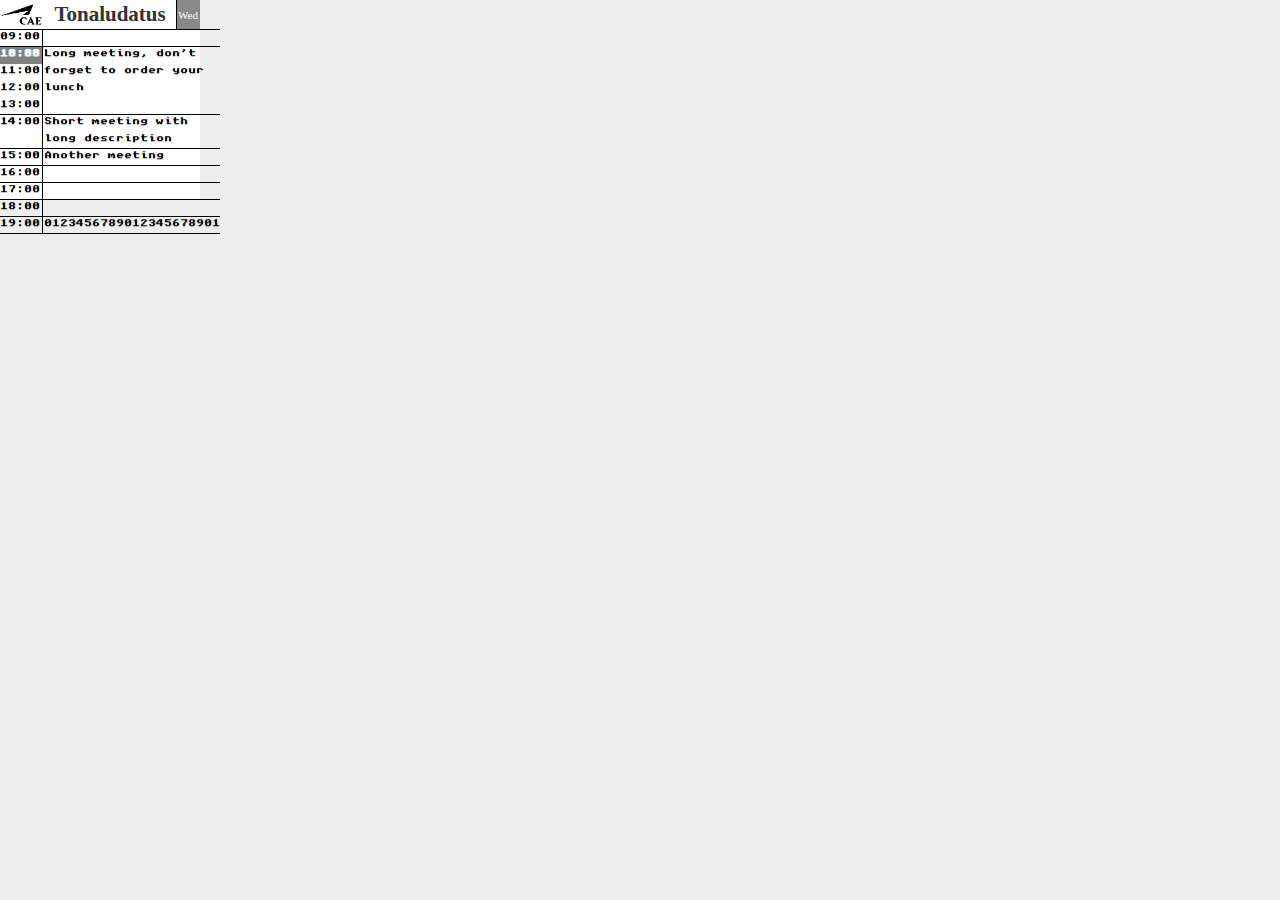
==== render/meetingroom.html @ 4785c764 "added custom font" ====
<html>

	<head>
		<meta charset="UTF-8">
		<title>
			meetign room reservation board prototype
		</title>


		<script type="text/javascript">

// window.onload = refresh;

		</script>


		<style type="text/css">

@font-face {
  font-family: 'Custom';
  font-style: normal;
  font-weight: 400;
  src: url(unscii-8.woff) format('woff');
}

body {
	padding: 0;
	margin: 0;
	border: none;
	background: #eeeeee;
}
#screen {
	background: #ffffff;
	width: 200px;
	height: 200px;
	padding: 0;
	margin: 0;
}
td {
	padding: 2px;
}

#heading {
	width: 100%;
	border-collapse: collapse;
}

#logo, #logo > img {
	-border: 1px solid red;
	padding-left: 0;
	width: 42px;
}
#title {
	font-family: Serif;
	font-size: 21px;
	text-align: center;
	color: #333333;
	font-weight: bold;
}
#dow {
	-border: 1px solid red;
	padding-left: 1px;
	width: 1%;
	text-align: center;
	font-family: Serif;
	font-size: 11px;
	border-left: 1px solid black;
	-font-weight: bold;
	color: white;
	background: #888888;
}

#calendar {
	border-top: 1px solid black;
	width: 100%;
	border-collapse: collapse;
}
.row {
	height: 8px;
}
.cstamp, .cdesc {
	padding: 1px 0 0 0;
	border-bottom: 1px solid black;
	font-family: Custom;
	color: black;
	font-style: underline;
}
.cstamp {
	border-right: 1px solid black;
	vertical-align: top;
	text-align: center;
	width: 16%;
	padding-right: 2px;
}
.now {
	background: gray;
	color: white;
	font-weight: bold;
}
.nob {
	border-bottom: none;
	padding-bottom: 1px;
}
.cdesc {
	padding-left: 1px;
	vertical-align: top;
}
	</style>


	</head>

	<body><div id="screen">

		<table id="heading" cellpadding="0" cellspacing="0"><tr>

			<td id="logo"><img src="cae.png" /></td>
			<td id="title">Tonaludatus</td>
			<td id="dow">Wed</td>

		</tr></table>

		<table id="calendar" cellpadding="0" cellspacing="0">

			<tr class="row">
				<td class="cstamp">09:00</td>
				<td class="cdesc">  </td>
			</tr>


			<tr class="row">
				<td class="cstamp nob now">10:00</td>
				<td class="cdesc nob">
					Long meeting, don't 
				</td>
			</tr>
			<tr class="row">
				<td class="cstamp nob"> 11:00 </td>
				<td class="cdesc nob">
					forget to order your
				</td>
			</tr>
			<tr class="row">
				<td class="cstamp nob"> 12:00 </td>
				<td class="cdesc nob">
					lunch
				</td>
			</tr>
			<tr class="row">
				<td class="cstamp"> 13:00 </td>
				<td class="cdesc">
					
				</td>
			</tr>


			<tr class="row">
				<td class="cstamp nob">14:00</td>
				<td class="cdesc nob"> 
					Short meeting with
				</td>
			</tr>
			<tr class="row">
				<td class="cstamp"> </td>
				<td class="cdesc"> 
					long description
				</td>
			</tr>


			<tr class="row">
				<td class="cstamp">15:00</td>
				<td class="cdesc"> Another meeting </td>
			</tr>


			<tr class="row">
				<td class="cstamp">16:00</td>
				<td class="cdesc">  </td>
			</tr>
			<tr class="row">
				<td class="cstamp">17:00</td>
				<td class="cdesc">  </td>
			</tr>
			<tr class="row">
				<td class="cstamp">18:00</td>
				<td class="cdesc">  </td>
			</tr>

			<tr class="row">
				<td class="cstamp">19:00</td>
				<td class="cdesc">0123456789012345678901</td>
			</tr>
	
		</table>

	</div></body>

</html>
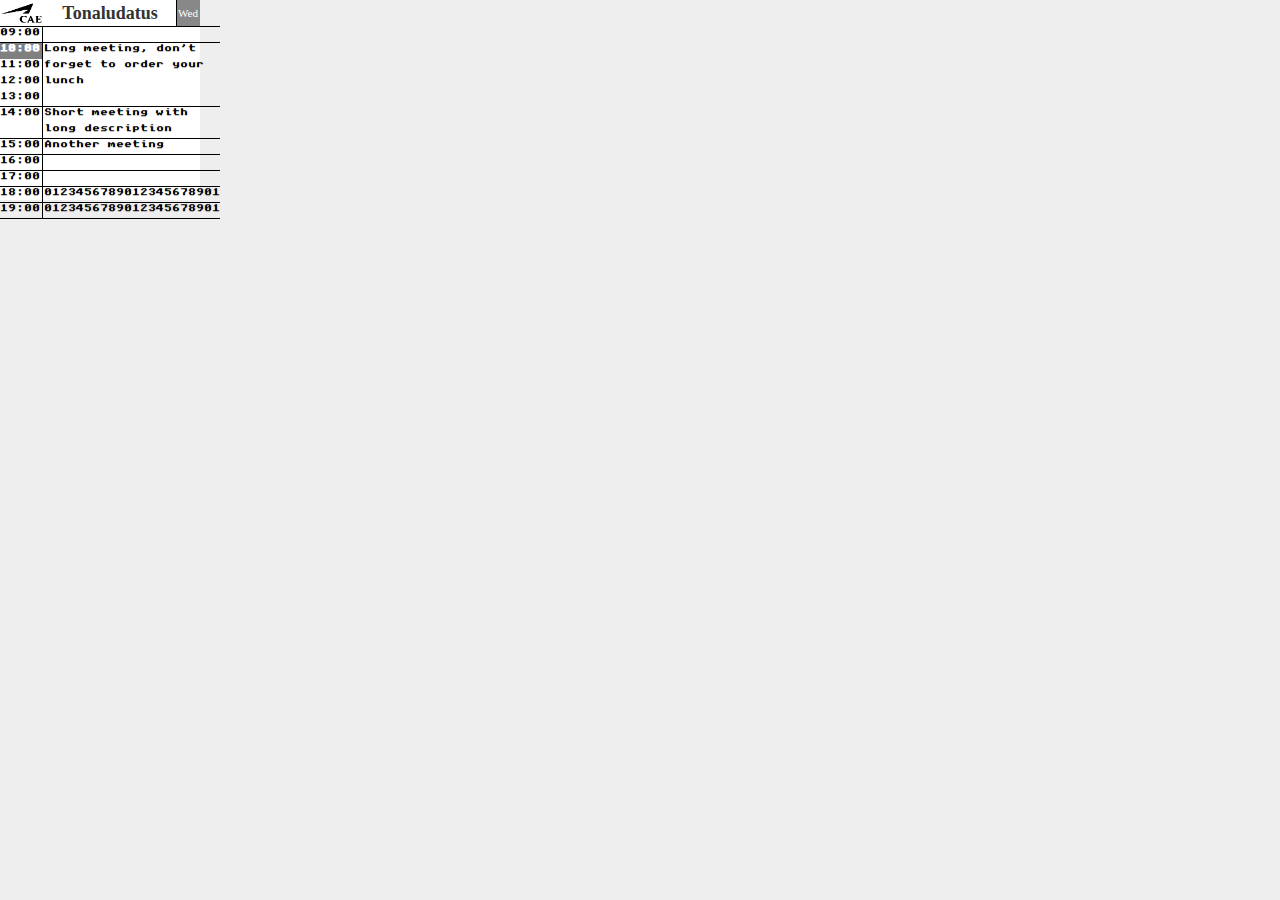
==== commit 8e85f781: "Merge branch 'develop' of https://github.com/ern0/meetingroom into develop" ====
--- a/render/meetingroom.html
+++ b/render/meetingroom.html
@@ -51,8 +51,9 @@
 	width: 42px;
 }
 #title {
+	-border: 1px solid red;
 	font-family: Serif;
-	font-size: 21px;
+	font-size: 18px;
 	text-align: center;
 	color: #333333;
 	font-weight: bold;
@@ -79,7 +80,7 @@
 	height: 8px;
 }
 .cstamp, .cdesc {
-	padding: 1px 0 0 0;
+	padding: 0px 0 0 0;
 	border-bottom: 1px solid black;
 	font-family: Custom;
 	color: black;
@@ -131,7 +132,7 @@
 			<tr class="row">
 				<td class="cstamp nob now">10:00</td>
 				<td class="cdesc nob">
-					Long meeting, don't 
+					Long meeting, don't
 				</td>
 			</tr>
 			<tr class="row">
@@ -149,20 +150,20 @@
 			<tr class="row">
 				<td class="cstamp"> 13:00 </td>
 				<td class="cdesc">
-					
+
 				</td>
 			</tr>
 
 
 			<tr class="row">
 				<td class="cstamp nob">14:00</td>
-				<td class="cdesc nob"> 
+				<td class="cdesc nob">
 					Short meeting with
 				</td>
 			</tr>
 			<tr class="row">
 				<td class="cstamp"> </td>
-				<td class="cdesc"> 
+				<td class="cdesc">
 					long description
 				</td>
 			</tr>
@@ -184,14 +185,14 @@
 			</tr>
 			<tr class="row">
 				<td class="cstamp">18:00</td>
-				<td class="cdesc">  </td>
+				<td class="cdesc">0123456789012345678901</td>
 			</tr>
 
 			<tr class="row">
 				<td class="cstamp">19:00</td>
 				<td class="cdesc">0123456789012345678901</td>
 			</tr>
-	
+
 		</table>
 
 	</div></body>
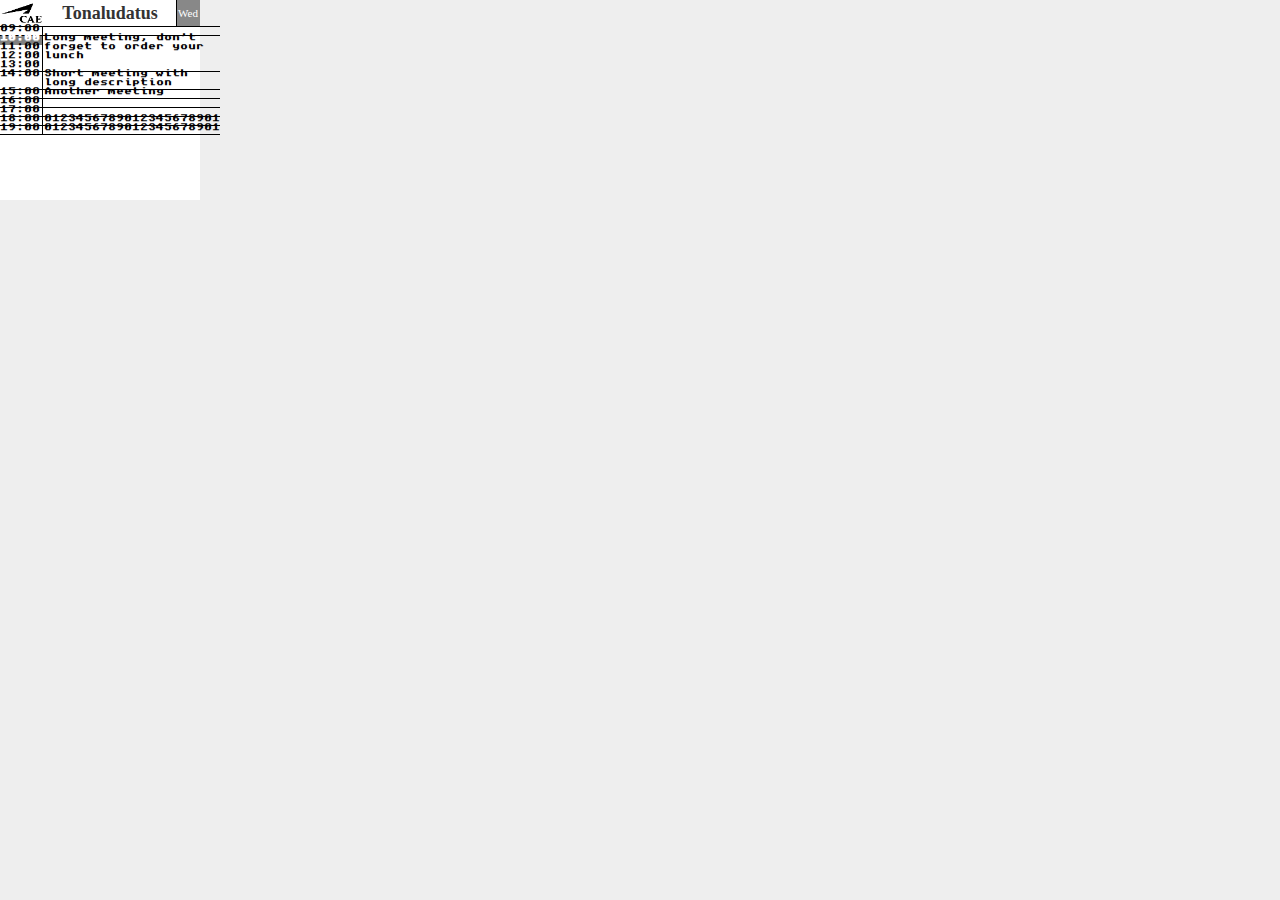
==== commit e996addd: "line height problem" ====
--- a/render/meetingroom.html
+++ b/render/meetingroom.html
@@ -77,14 +77,13 @@
 	border-collapse: collapse;
 }
 .row {
-	height: 8px;
+	line-height: 8px;
 }
 .cstamp, .cdesc {
 	padding: 0px 0 0 0;
 	border-bottom: 1px solid black;
 	font-family: Custom;
 	color: black;
-	font-style: underline;
 }
 .cstamp {
 	border-right: 1px solid black;
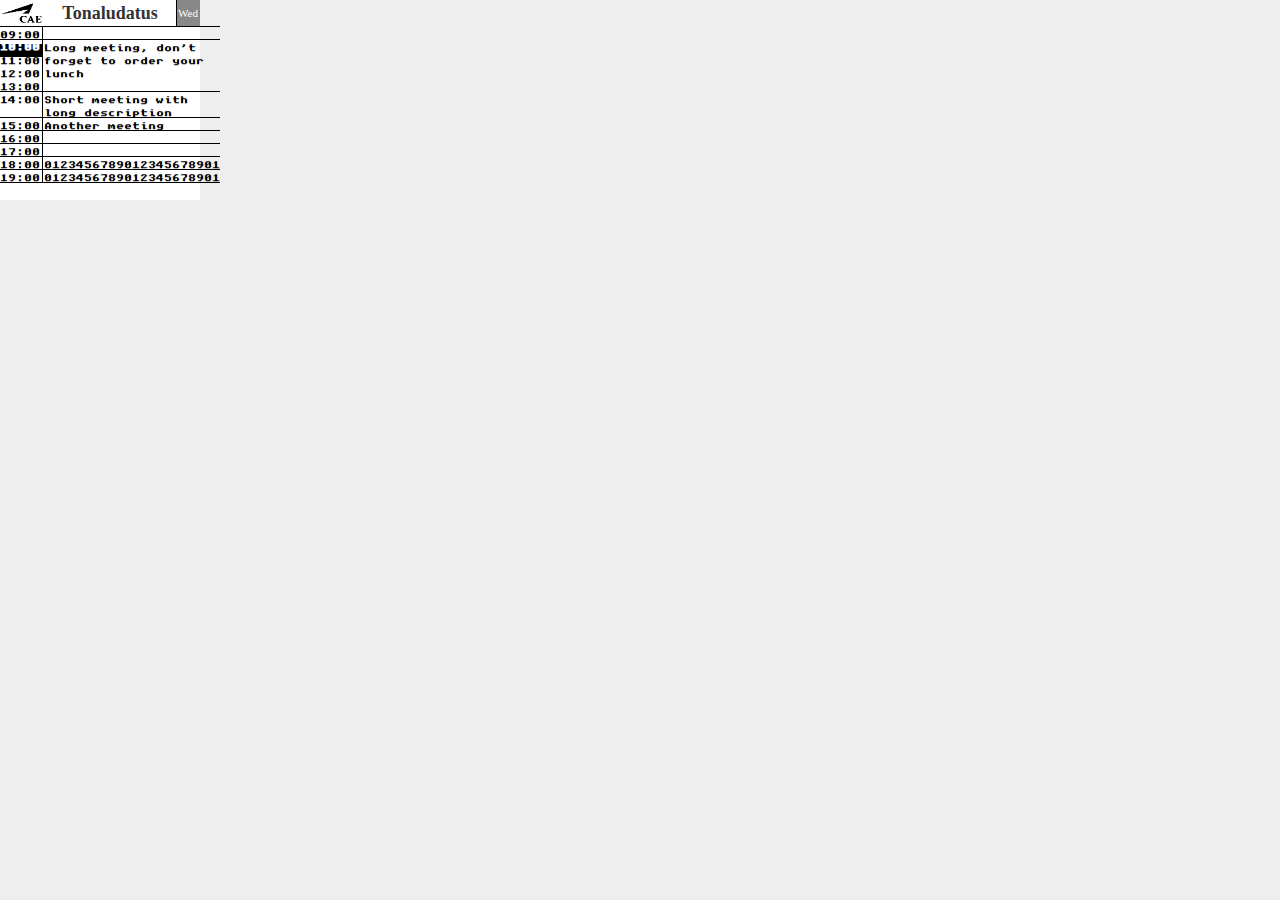
==== commit 72bc8a31: "almost fixed font shift" ====
--- a/render/meetingroom.html
+++ b/render/meetingroom.html
@@ -76,10 +76,11 @@
 	width: 100%;
 	border-collapse: collapse;
 }
-.row {
-	line-height: 8px;
-}
 .cstamp, .cdesc {
+	line-height: 12px;
+	position: relative;
+	top: 5px;
+
 	padding: 0px 0 0 0;
 	border-bottom: 1px solid black;
 	font-family: Custom;
@@ -93,7 +94,9 @@
 	padding-right: 2px;
 }
 .now {
-	background: gray;
+	position: relative;
+	top: 4px;
+	background: black;
 	color: white;
 	font-weight: bold;
 }
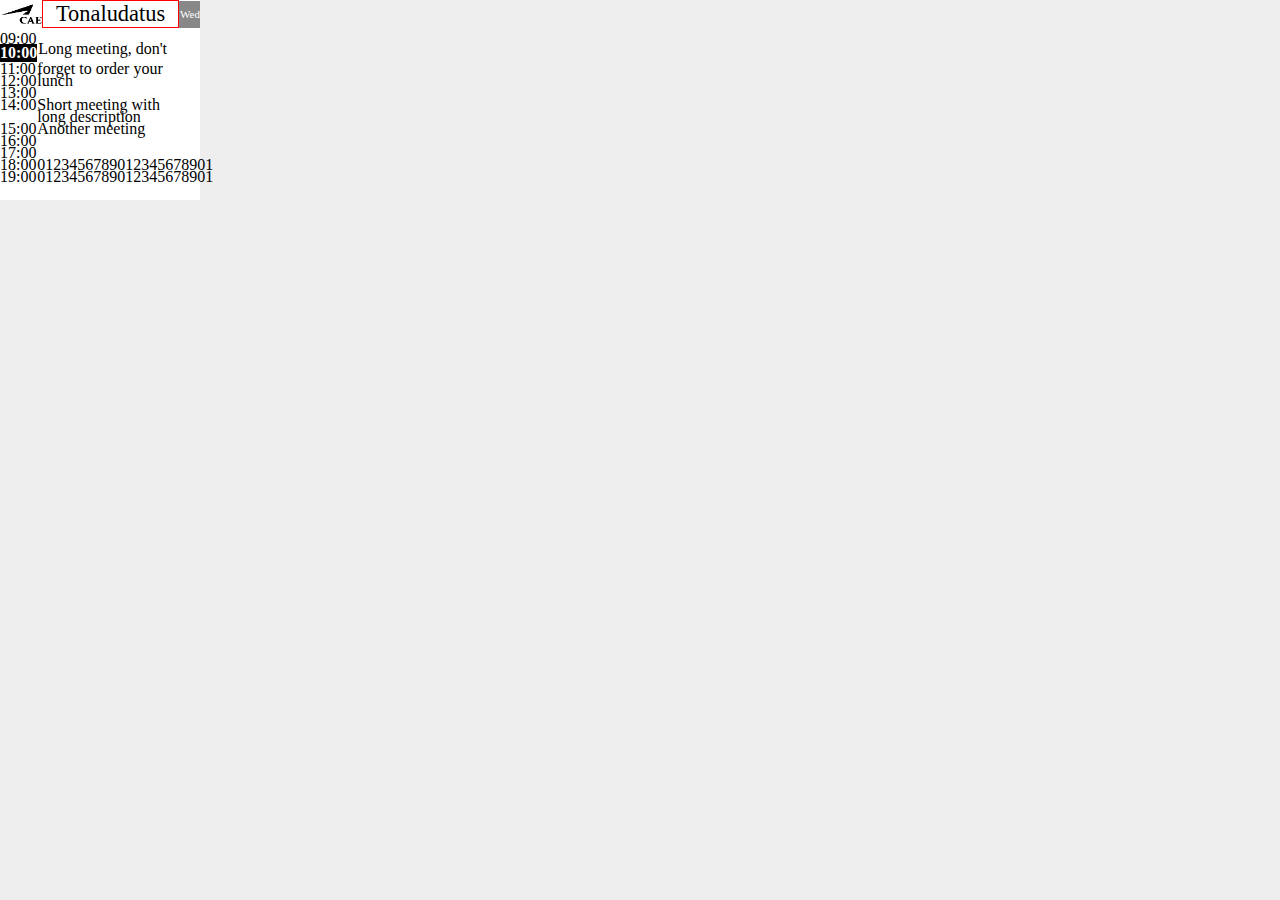
==== commit 36e8cebe: "go to school" ====
--- a/render/meetingroom.html
+++ b/render/meetingroom.html
@@ -2,200 +2,95 @@
 
 	<head>
 		<meta charset="UTF-8">
-		<title>
-			meetign room reservation board prototype
-		</title>
+		<title> template </title>
+		<link href="common.css" rel="stylesheet" type="text/css" />
+		<link href="calendar-200.css" rel="stylesheet" type="text/css" />
+		<script src="script.js"></script>
+	</head>
 
-
-		<script type="text/javascript">
-
-// window.onload = refresh;
-
-		</script>
-
-
-		<style type="text/css">
-
-@font-face {
-  font-family: 'Custom';
-  font-style: normal;
-  font-weight: 400;
-  src: url(unscii-8.woff) format('woff');
-}
-
-body {
-	padding: 0;
-	margin: 0;
-	border: none;
-	background: #eeeeee;
-}
-#screen {
-	background: #ffffff;
-	width: 200px;
-	height: 200px;
-	padding: 0;
-	margin: 0;
-}
-td {
-	padding: 2px;
-}
-
-#heading {
-	width: 100%;
-	border-collapse: collapse;
-}
-
-#logo, #logo > img {
-	-border: 1px solid red;
-	padding-left: 0;
-	width: 42px;
-}
-#title {
-	-border: 1px solid red;
-	font-family: Serif;
-	font-size: 18px;
-	text-align: center;
-	color: #333333;
-	font-weight: bold;
-}
-#dow {
-	-border: 1px solid red;
-	padding-left: 1px;
-	width: 1%;
-	text-align: center;
-	font-family: Serif;
-	font-size: 11px;
-	border-left: 1px solid black;
-	-font-weight: bold;
-	color: white;
-	background: #888888;
-}
-
-#calendar {
-	border-top: 1px solid black;
-	width: 100%;
-	border-collapse: collapse;
-}
-.cstamp, .cdesc {
-	line-height: 12px;
-	position: relative;
-	top: 5px;
-
-	padding: 0px 0 0 0;
-	border-bottom: 1px solid black;
-	font-family: Custom;
-	color: black;
-}
-.cstamp {
-	border-right: 1px solid black;
-	vertical-align: top;
-	text-align: center;
-	width: 16%;
-	padding-right: 2px;
-}
-.now {
-	position: relative;
-	top: 4px;
-	background: black;
-	color: white;
-	font-weight: bold;
-}
-.nob {
-	border-bottom: none;
-	padding-bottom: 1px;
-}
-.cdesc {
-	padding-left: 1px;
-	vertical-align: top;
-}
-	</style>
-
-
-	</head>
 
 	<body><div id="screen">
 
-		<table id="heading" cellpadding="0" cellspacing="0"><tr>
+		<table id="heading" cellpadding="0" cellspacing="0"><tbody><tr>
 
 			<td id="logo"><img src="cae.png" /></td>
 			<td id="title">Tonaludatus</td>
 			<td id="dow">Wed</td>
 
-		</tr></table>
+		</tr></tbody></table>
 
-		<table id="calendar" cellpadding="0" cellspacing="0">
+		<table id="calendar" cellpadding="0" cellspacing="0"><tbody>
 
-			<tr class="row">
-				<td class="cstamp">09:00</td>
-				<td class="cdesc">  </td>
+			<tr>
+				<td class="stamp">09:00</td>
+				<td class="desc">  </td>
 			</tr>
 
-
-			<tr class="row">
-				<td class="cstamp nob now">10:00</td>
-				<td class="cdesc nob">
+			<tr class="join">
+				<td class="stamp now">10:00</td>
+				<td class="cdesc">
 					Long meeting, don't
 				</td>
 			</tr>
-			<tr class="row">
-				<td class="cstamp nob"> 11:00 </td>
-				<td class="cdesc nob">
+			<tr class="join">
+				<td class="stamp"> 11:00 </td>
+				<td class="desc ">
 					forget to order your
 				</td>
 			</tr>
-			<tr class="row">
-				<td class="cstamp nob"> 12:00 </td>
-				<td class="cdesc nob">
+			<tr class="join">
+				<td class="stamp"> 12:00 </td>
+				<td class="desc">
 					lunch
 				</td>
 			</tr>
-			<tr class="row">
-				<td class="cstamp"> 13:00 </td>
-				<td class="cdesc">
+			<tr>
+				<td class="stamp"> 13:00 </td>
+				<td class="desc">
 
 				</td>
 			</tr>
 
 
-			<tr class="row">
-				<td class="cstamp nob">14:00</td>
-				<td class="cdesc nob">
+			<tr class="join">
+				<td class="stamp">14:00</td>
+				<td class="desc">
 					Short meeting with
 				</td>
 			</tr>
-			<tr class="row">
-				<td class="cstamp"> </td>
-				<td class="cdesc">
+			<tr>
+				<td class="stamp"> </td>
+				<td class="desc">
 					long description
 				</td>
 			</tr>
 
 
-			<tr class="row">
-				<td class="cstamp">15:00</td>
-				<td class="cdesc"> Another meeting </td>
+			<tr>
+				<td class="stamp">15:00</td>
+				<td class="desc"> Another meeting </td>
 			</tr>
 
 
-			<tr class="row">
-				<td class="cstamp">16:00</td>
-				<td class="cdesc">  </td>
+			<tr>
+				<td class="stamp">16:00</td>
+				<td class="desc">  </td>
 			</tr>
-			<tr class="row">
-				<td class="cstamp">17:00</td>
-				<td class="cdesc">  </td>
+			<tr>
+				<td class="stamp">17:00</td>
+				<td class="desc">  </td>
 			</tr>
-			<tr class="row">
-				<td class="cstamp">18:00</td>
-				<td class="cdesc">0123456789012345678901</td>
+			<tr>
+				<td class="stamp">18:00</td>
+				<td class="desc">0123456789012345678901</td>
 			</tr>
 
-			<tr class="row">
-				<td class="cstamp">19:00</td>
-				<td class="cdesc">0123456789012345678901</td>
+			<tr>
+				<td class="stamp">19:00</td>
+				<td class="desc">0123456789012345678901</td>
 			</tr>
 
-		</table>
+		</tbody></table>
 
 	</div></body>
 
--- a/render/common.css
+++ b/render/common.css
@@ -0,0 +1,29 @@
+@font-face {
+  font-family: "unscii-8";
+  font-style: normal;
+  font-weight: 400;
+  src: url(font/unscii-8.woff) format("woff");
+}
+@font-face {
+  font-family: "unscii-8-tall";
+  font-style: normal;
+  font-weight: 400;
+  src: url(font/unscii-8-tall.woff) format("woff");
+}
+@font-face {
+  font-family: 'unscii-8-tall';
+  font-style: normal;
+  font-weight: 400;
+  src: url(font/unscii-8-tall.woff) format("woff");
+}
+body {
+	padding: 0;
+	margin: 0;
+	border: none;
+	background: #eeeeee;
+}
+#screen {
+	background: #ffffff;
+	padding: 0;
+	margin: 0;
+}
--- a/render/calendar-200.css
+++ b/render/calendar-200.css
@@ -0,0 +1,68 @@
+#screen {
+	width: 200px;
+	height: 200px;
+}
+
+#heading {
+	width: 100%;
+	border-collapse: collapse;
+}
+#logo, #logo > img {
+	-border: 1px solid red;
+	padding-left: 0;
+	width: 42px;
+}
+#title {
+	border: 1px solid red;
+	font-family: unscii-16-full;
+	font-size: 1.4em;
+	text-align: center;
+	color: #000000;
+}
+#dow {
+	-border: 1px solid red;
+	padding-left: 1px;
+	width: 1%;
+	text-align: center;
+	font-family: Serif;
+	font-size: 11px;
+	border-left: 1px solid black;
+	-font-weight: bold;
+	color: white;
+	background: #888888;
+}
+
+#calendar > tbody > tr {
+	border-bottom: 1px solid black;
+}
+.stamp, .desc {
+	line-height: 12px;
+	position: relative;
+	top: 5px;
+
+	padding: 0px 0 0 0;
+	font-family: Custom;
+	color: black;
+}
+.cstamp {
+	border-right: 1px solid black;
+	vertical-align: top;
+	text-align: center;
+	width: 16%;
+	padding-right: 2px;
+}
+.now {
+	position: relative;
+	top: 4px;
+	background: black;
+	color: white;
+	font-weight: bold;
+}
+.nob {
+	border-bottom: none;
+	padding-bottom: 1px;
+}
+.cdesc {
+	padding-left: 1px;
+	vertical-align: top;
+}
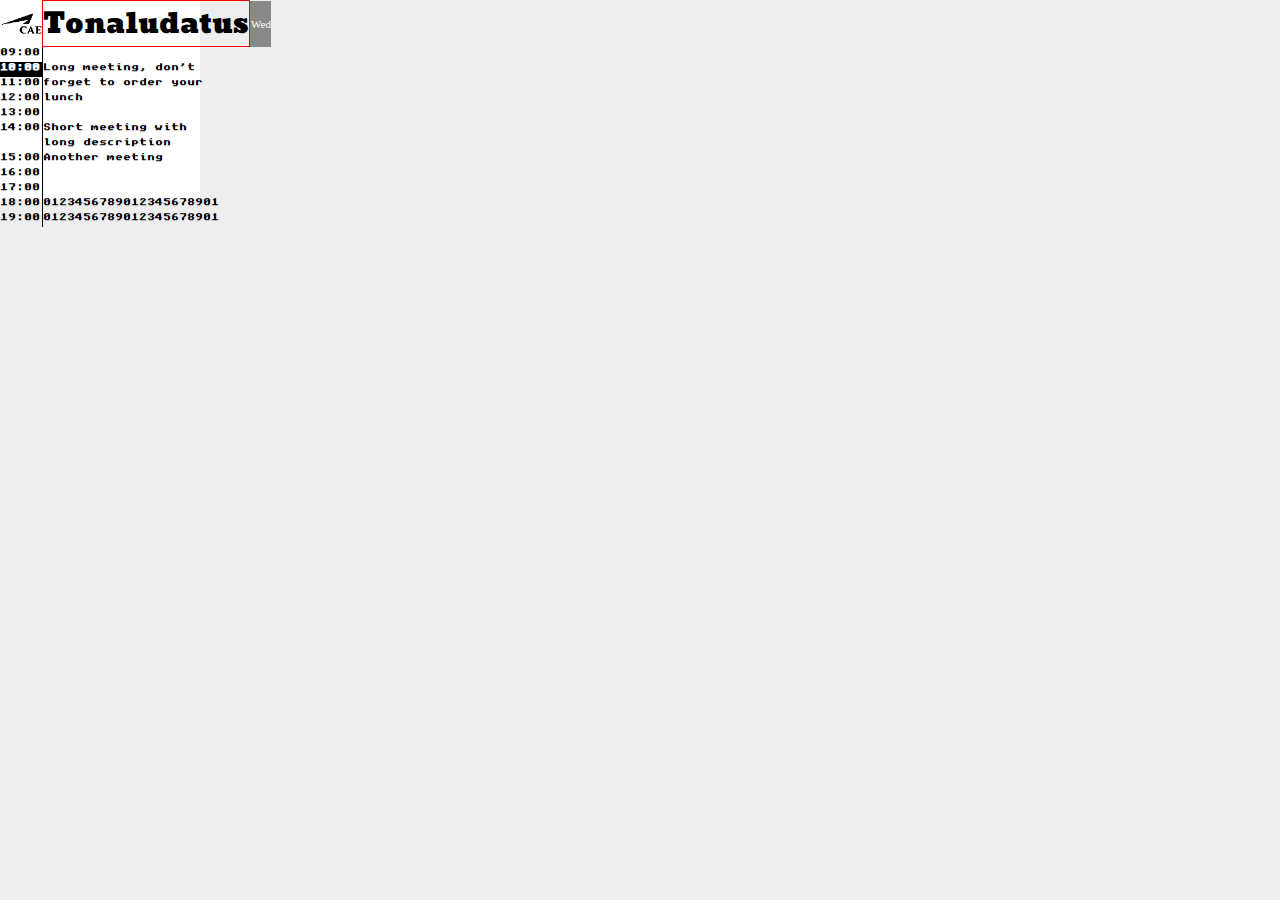
==== commit 47453351: "added title font" ====
--- a/render/meetingroom.html
+++ b/render/meetingroom.html
@@ -28,7 +28,7 @@
 
 			<tr class="join">
 				<td class="stamp now">10:00</td>
-				<td class="cdesc">
+				<td class="desc">
 					Long meeting, don't
 				</td>
 			</tr>
--- a/render/common.css
+++ b/render/common.css
@@ -1,21 +1,18 @@
 @font-face {
-  font-family: "unscii-8";
+  font-family: "pixel";
   font-style: normal;
   font-weight: 400;
-  src: url(font/unscii-8.woff) format("woff");
+  src: url(font/unscii-8.woff) format('woff');
 }
+
+
 @font-face {
-  font-family: "unscii-8-tall";
+  font-family: 'Bevan';
   font-style: normal;
   font-weight: 400;
-  src: url(font/unscii-8-tall.woff) format("woff");
+  src: url(font/Bevan.woff2) format('woff2'), url(font/Bevan.ttf) format('TrueType');
 }
-@font-face {
-  font-family: 'unscii-8-tall';
-  font-style: normal;
-  font-weight: 400;
-  src: url(font/unscii-8-tall.woff) format("woff");
-}
+
 body {
 	padding: 0;
 	margin: 0;
--- a/render/calendar-200.css
+++ b/render/calendar-200.css
@@ -14,8 +14,8 @@
 }
 #title {
 	border: 1px solid red;
-	font-family: unscii-16-full;
-	font-size: 1.4em;
+	font-family: "Bevan";
+	font-size: 28px;
 	text-align: center;
 	color: #000000;
 }
@@ -31,38 +31,26 @@
 	color: white;
 	background: #888888;
 }
-
+/*****************************************************/
 #calendar > tbody > tr {
+	font-family: pixel;
+	padding: 0 0 0 0;
+	vertical-align: top;
 	border-bottom: 1px solid black;
+	color: #000000;
 }
-.stamp, .desc {
-	line-height: 12px;
-	position: relative;
-	top: 5px;
-
-	padding: 0px 0 0 0;
-	font-family: Custom;
-	color: black;
+.join {
+	border-bottom: none;
+	padding-bottom: 1px;
 }
-.cstamp {
+.stamp {
 	border-right: 1px solid black;
-	vertical-align: top;
 	text-align: center;
 	width: 16%;
 	padding-right: 2px;
 }
 .now {
-	position: relative;
-	top: 4px;
 	background: black;
 	color: white;
 	font-weight: bold;
-}
-.nob {
-	border-bottom: none;
-	padding-bottom: 1px;
-}
-.cdesc {
-	padding-left: 1px;
-	vertical-align: top;
-}
+}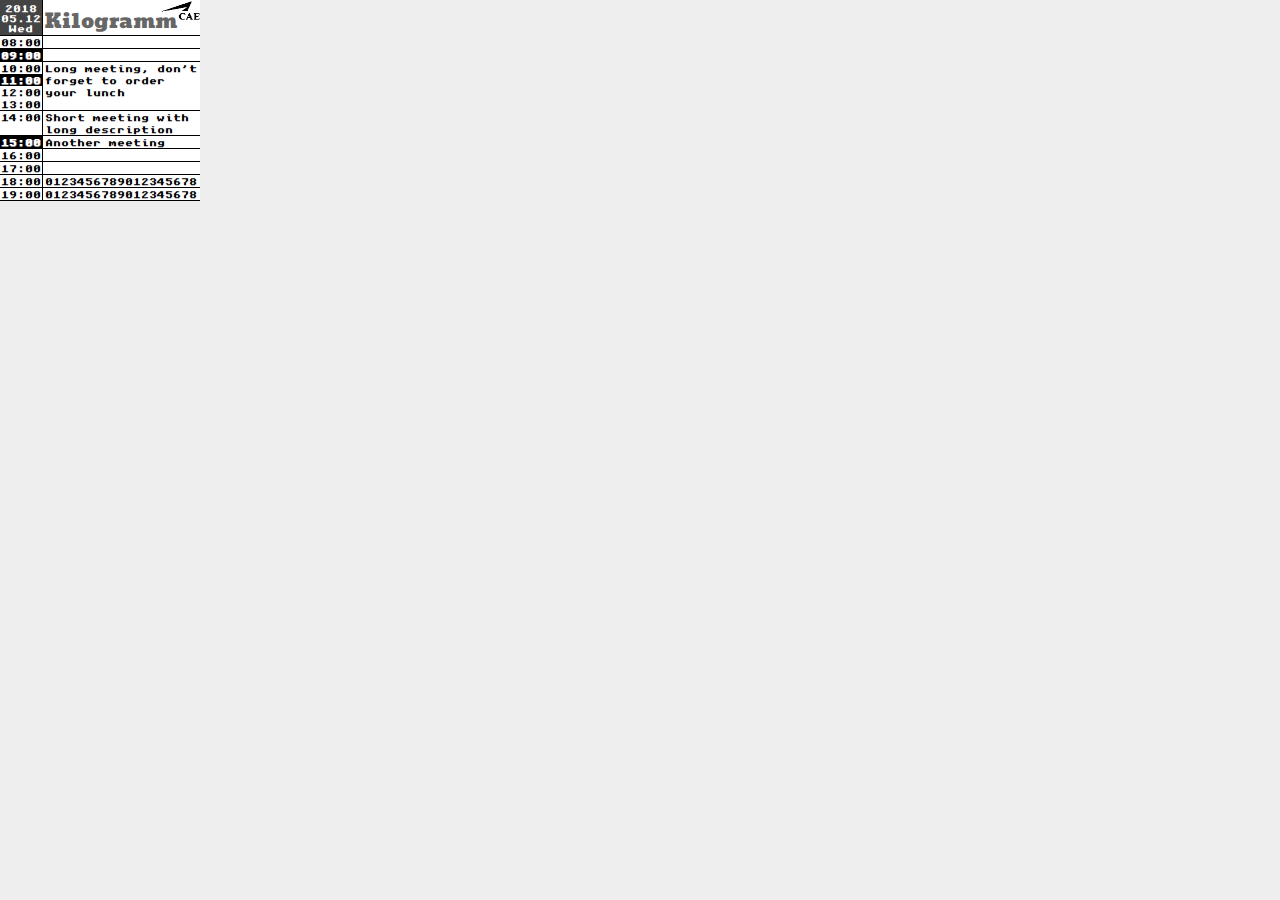
==== commit 3ee9f5ea: "Design RC with responsive title" ====
--- a/render/meetingroom.html
+++ b/render/meetingroom.html
@@ -11,83 +11,190 @@
 
 	<body><div id="screen">
 
+		<img id="logo" src="cae.png" />
+
 		<table id="heading" cellpadding="0" cellspacing="0"><tbody><tr>
 
-			<td id="logo"><img src="cae.png" /></td>
-			<td id="title">Tonaludatus</td>
-			<td id="dow">Wed</td>
+			<td id="today">
+				<div id="year" class="corner">
+					2018
+				</div>
+				<div id="month" class="corner">
+					05.12
+				</div>
+				<div id="dow" class="corner">
+					Wed
+				</div>
+			</td>
+
+			<td id="title">
+				Kilogramm
+			</td>
+			
+			<td id="logopadding"> </td>
 
 		</tr></tbody></table>
 
 		<table id="calendar" cellpadding="0" cellspacing="0"><tbody>
 
 			<tr>
-				<td class="stamp">09:00</td>
-				<td class="desc">  </td>
-			</tr>
-
-			<tr class="join">
-				<td class="stamp now">10:00</td>
-				<td class="desc">
-					Long meeting, don't
-				</td>
-			</tr>
-			<tr class="join">
-				<td class="stamp"> 11:00 </td>
-				<td class="desc ">
-					forget to order your
-				</td>
-			</tr>
-			<tr class="join">
-				<td class="stamp"> 12:00 </td>
-				<td class="desc">
-					lunch
-				</td>
-			</tr>
-			<tr>
-				<td class="stamp"> 13:00 </td>
-				<td class="desc">
-
-				</td>
-			</tr>
-
-
-			<tr class="join">
-				<td class="stamp">14:00</td>
-				<td class="desc">
-					Short meeting with
-				</td>
-			</tr>
-			<tr>
-				<td class="stamp"> </td>
-				<td class="desc">
-					long description
-				</td>
-			</tr>
-
-
-			<tr>
-				<td class="stamp">15:00</td>
-				<td class="desc"> Another meeting </td>
-			</tr>
-
-
-			<tr>
-				<td class="stamp">16:00</td>
-				<td class="desc">  </td>
-			</tr>
-			<tr>
-				<td class="stamp">17:00</td>
-				<td class="desc">  </td>
-			</tr>
-			<tr>
-				<td class="stamp">18:00</td>
-				<td class="desc">0123456789012345678901</td>
-			</tr>
-
-			<tr>
-				<td class="stamp">19:00</td>
-				<td class="desc">0123456789012345678901</td>
+				<td class="stamp">
+					<div class="fontbox">
+						08:00
+					</div>
+				</td>
+				<td class="desc">  
+					<div class="fontbox">
+					</div>
+				</td>
+			</tr>
+
+			<tr>
+				<td class="stamp now">
+					<div class="fontbox">
+						09:00
+					</div>
+				</td>
+				<td class="desc">  
+					<div class="fontbox">
+					</div>
+				</td>
+			</tr>
+
+			<tr>
+				<td class="stamp join">
+					<div class="fontbox">
+						10:00
+					</div>
+				</td>
+				<td class="desc join">
+					<div class="fontbox">
+						Long meeting, don't
+					</div>
+				</td>
+			</tr>
+
+			<tr>
+				<td class="stamp join now"> 
+					<div class="fontbox">
+						11:00 
+					</div>
+				</td>
+				<td class="desc join">
+					<div class="fontbox">
+						forget to order
+					</div>
+				</td>
+			</tr>
+
+			<tr>
+				<td class="stamp join"> 
+					<div class="fontbox">
+						12:00 
+					</div>
+				</td>
+				<td class="desc join">
+					<div class="fontbox">
+						your lunch
+					</div>
+				</td>
+			</tr>
+
+			<tr>
+				<td class="stamp"> 
+					<div class="fontbox">
+						13:00 
+					</div>
+				</td>
+				<td class="desc">
+					<div class="fontbox">
+					</div>
+				</td>
+			</tr>
+
+
+			<tr>
+				<td class="stamp join">
+					<div class="fontbox">
+						14:00
+					</div>
+				</td>
+				<td class="desc join">
+					<div class="fontbox">
+						Short meeting with
+					</div>
+				</td>
+			</tr>
+			<tr>
+				<td class="stamp"> 
+					<div class="fontbox">
+					</div>
+				</td>
+				<td class="desc">
+					<div class="fontbox">
+						long description
+					</div>
+				</td>
+			</tr>
+
+			<tr>
+				<td class="stamp now">
+					<div class="fontbox">
+						15:00
+					</div>
+				</td>
+				<td class="desc"> 
+					<div class="fontbox">
+						Another meeting 
+					</div>
+				</td>
+			</tr>
+
+
+			<tr>
+				<td class="stamp">
+					<div class="fontbox">
+						16:00
+					</div>
+				</td>
+				<td class="desc">  
+					<div class="fontbox">
+					</div>
+				</td>
+			</tr>
+			<tr>
+				<td class="stamp">
+					<div class="fontbox">
+						17:00
+					</div>
+				</td>
+				<td class="desc">  
+					<div class="fontbox">
+					</div>
+				</td>
+			</tr>
+			<tr>
+				<td class="stamp">
+					<div class="fontbox">
+						18:00
+					</div>
+				<td class="desc">
+					<div class="fontbox">
+						0123456789012345678
+					</div>
+				</td>
+			</tr>
+
+			<tr>
+				<td class="stamp">
+					<div class="fontbox">
+						19:00
+					</div>
+				<td class="desc">
+					<div class="fontbox">
+						0123456789012345678
+					</div>
+				</td>
 			</tr>
 
 		</tbody></table>
--- a/render/calendar-200.css
+++ b/render/calendar-200.css
@@ -6,36 +6,51 @@
 #heading {
 	width: 100%;
 	border-collapse: collapse;
+	border-bottom: 1px solid #000000;
+	height: 36px;
 }
-#logo, #logo > img {
-	-border: 1px solid red;
-	padding-left: 0;
+#today {
 	width: 42px;
+	color: #ffffff;
+	background: #444444;
+	border-right: 1px solid #000000;
+	padding-top: 3px;
+}
+.corner {
+	text-align: center;
+	font-family: pixel;
+	height: 10px;
 }
 #title {
-	border: 1px solid red;
+	-border: 1px solid red;
 	font-family: "Bevan";
-	font-size: 28px;
+	font-size: 20px;
 	text-align: center;
-	color: #000000;
+	color: #666666;
+	position: relative;
+	top: 2px;
+	vertical-align: bottom;
 }
-#dow {
-	-border: 1px solid red;
-	padding-left: 1px;
-	width: 1%;
-	text-align: center;
-	font-family: Serif;
-	font-size: 11px;
-	border-left: 1px solid black;
-	-font-weight: bold;
-	color: white;
-	background: #888888;
+#logopadding {
+	width: 22px;
+	-background: #aaaaaa;
+}
+#logo {
+	position: absolute;
+	top: 0;
+	left: 160px;
+	width: 40px;
 }
 /*****************************************************/
-#calendar > tbody > tr {
+.fontbox {
 	font-family: pixel;
-	padding: 0 0 0 0;
-	vertical-align: top;
+	height: 10px;
+	width: 100%;
+	position: relative;
+	top: 1px;
+}
+.stamp, .desc {
+	padding: 1px 0 1px 0;
 	border-bottom: 1px solid black;
 	color: #000000;
 }
@@ -44,13 +59,21 @@
 	padding-bottom: 1px;
 }
 .stamp {
+	width: 42px;  /* 1+ 5x8 +1 */
+	text-align: center;
 	border-right: 1px solid black;
-	text-align: center;
-	width: 16%;
-	padding-right: 2px;
 }
 .now {
 	background: black;
 	color: white;
 	font-weight: bold;
-}+}
+.desc {
+	width: 155px;
+	text-align: left;
+	padding-left: 2px;
+}
+.footer {
+	padding-top: 4px;
+	text-align: center;	
+}
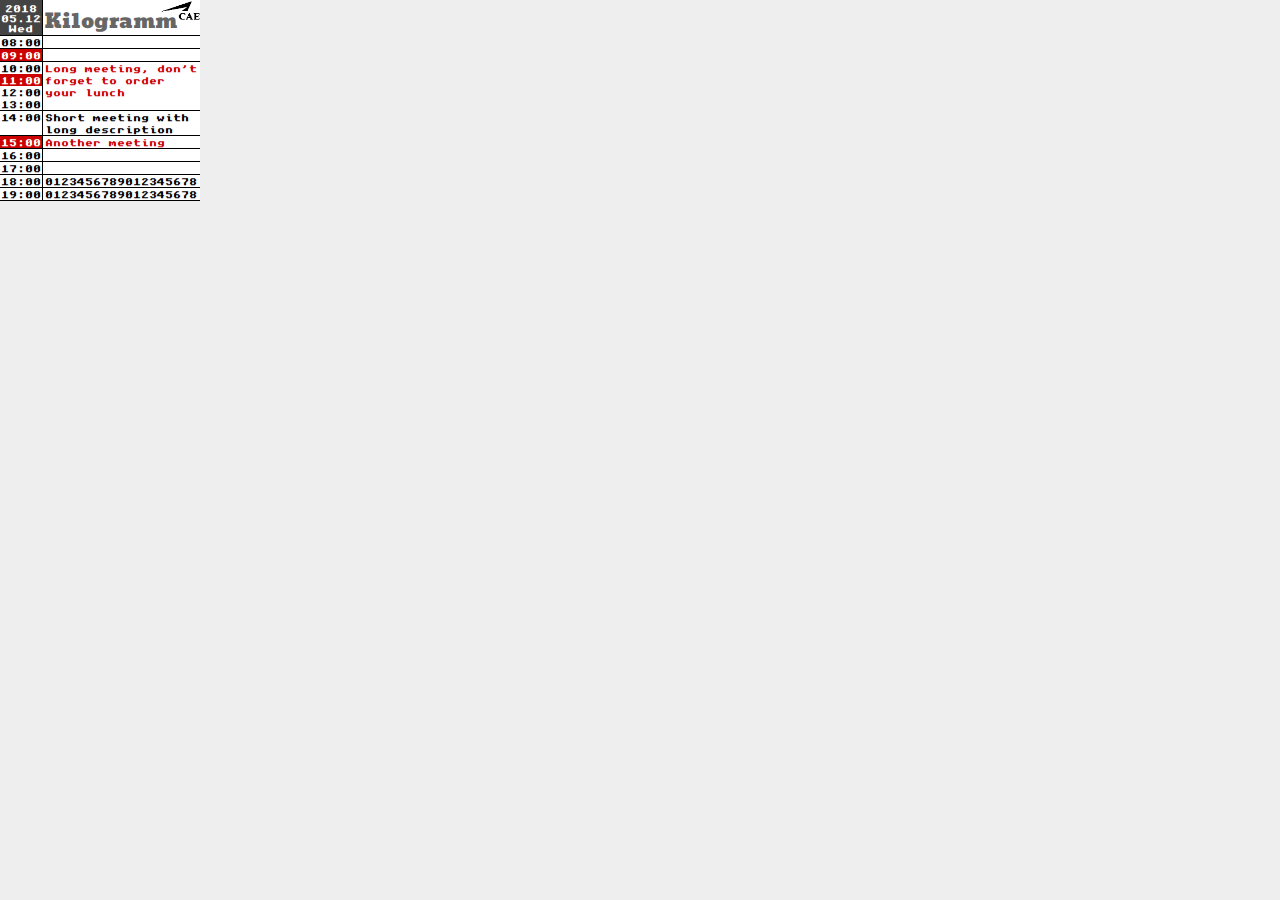
==== commit a79640eb: "added 3rd color, antialiasing issue" ====
--- a/render/meetingroom.html
+++ b/render/meetingroom.html
@@ -50,111 +50,122 @@
 			</tr>
 
 			<tr>
-				<td class="stamp now">
+				<td class="stamp stampnow">
 					<div class="fontbox">
 						09:00
 					</div>
 				</td>
+				<td class="desc descnow">  
+					<div class="fontbox">
+					</div>
+				</td>
+			</tr>
+
+			<tr>
+				<td class="stamp join">
+					<div class="fontbox">
+						10:00
+					</div>
+				</td>
+				<td class="desc descnow join">
+					<div class="fontbox">
+						Long meeting, don't
+					</div>
+				</td>
+			</tr>
+
+			<tr>
+				<td class="stamp stampnow join"> 
+					<div class="fontbox">
+						11:00 
+					</div>
+				</td>
+				<td class="desc descnow join">
+					<div class="fontbox">
+						forget to order
+					</div>
+				</td>
+			</tr>
+
+			<tr>
+				<td class="stamp join"> 
+					<div class="fontbox">
+						12:00 
+					</div>
+				</td>
+				<td class="desc descnow join">
+					<div class="fontbox">
+						your lunch
+					</div>
+				</td>
+			</tr>
+
+			<tr>
+				<td class="stamp"> 
+					<div class="fontbox">
+						13:00 
+					</div>
+				</td>
+				<td class="desc">
+					<div class="fontbox">
+					</div>
+				</td>
+			</tr>
+
+
+			<tr>
+				<td class="stamp join">
+					<div class="fontbox">
+						14:00
+					</div>
+				</td>
+				<td class="desc join">
+					<div class="fontbox">
+						Short meeting with
+					</div>
+				</td>
+			</tr>
+			<tr>
+				<td class="stamp"> 
+					<div class="fontbox">
+					</div>
+				</td>
+				<td class="desc">
+					<div class="fontbox">
+						long description
+					</div>
+				</td>
+			</tr>
+
+			<tr>
+				<td class="stamp stampnow">
+					<div class="fontbox">
+						15:00
+					</div>
+				</td>
+				<td class="desc descnow"> 
+					<div class="fontbox">
+						Another meeting 
+					</div>
+				</td>
+			</tr>
+
+
+			<tr>
+				<td class="stamp">
+					<div class="fontbox">
+						16:00
+					</div>
+				</td>
 				<td class="desc">  
 					<div class="fontbox">
 					</div>
 				</td>
 			</tr>
-
-			<tr>
-				<td class="stamp join">
-					<div class="fontbox">
-						10:00
-					</div>
-				</td>
-				<td class="desc join">
-					<div class="fontbox">
-						Long meeting, don't
-					</div>
-				</td>
-			</tr>
-
-			<tr>
-				<td class="stamp join now"> 
-					<div class="fontbox">
-						11:00 
-					</div>
-				</td>
-				<td class="desc join">
-					<div class="fontbox">
-						forget to order
-					</div>
-				</td>
-			</tr>
-
-			<tr>
-				<td class="stamp join"> 
-					<div class="fontbox">
-						12:00 
-					</div>
-				</td>
-				<td class="desc join">
-					<div class="fontbox">
-						your lunch
-					</div>
-				</td>
-			</tr>
-
-			<tr>
-				<td class="stamp"> 
-					<div class="fontbox">
-						13:00 
-					</div>
-				</td>
-				<td class="desc">
-					<div class="fontbox">
-					</div>
-				</td>
-			</tr>
-
-
-			<tr>
-				<td class="stamp join">
-					<div class="fontbox">
-						14:00
-					</div>
-				</td>
-				<td class="desc join">
-					<div class="fontbox">
-						Short meeting with
-					</div>
-				</td>
-			</tr>
-			<tr>
-				<td class="stamp"> 
-					<div class="fontbox">
-					</div>
-				</td>
-				<td class="desc">
-					<div class="fontbox">
-						long description
-					</div>
-				</td>
-			</tr>
-
-			<tr>
-				<td class="stamp now">
-					<div class="fontbox">
-						15:00
-					</div>
-				</td>
-				<td class="desc"> 
-					<div class="fontbox">
-						Another meeting 
-					</div>
-				</td>
-			</tr>
-
-
-			<tr>
-				<td class="stamp">
-					<div class="fontbox">
-						16:00
+			<tr>
+				<td class="stamp">
+					<div class="fontbox">
+						17:00
 					</div>
 				</td>
 				<td class="desc">  
@@ -165,17 +176,6 @@
 			<tr>
 				<td class="stamp">
 					<div class="fontbox">
-						17:00
-					</div>
-				</td>
-				<td class="desc">  
-					<div class="fontbox">
-					</div>
-				</td>
-			</tr>
-			<tr>
-				<td class="stamp">
-					<div class="fontbox">
 						18:00
 					</div>
 				<td class="desc">
--- a/render/calendar-200.css
+++ b/render/calendar-200.css
@@ -63,17 +63,15 @@
 	text-align: center;
 	border-right: 1px solid black;
 }
-.now {
-	background: black;
-	color: white;
-	font-weight: bold;
+.stampnow {
+	background: #cc0000;
+	color: #ffffff;
 }
 .desc {
 	width: 155px;
 	text-align: left;
 	padding-left: 2px;
 }
-.footer {
-	padding-top: 4px;
-	text-align: center;	
+.descnow {
+	color: #cc0000;
 }
